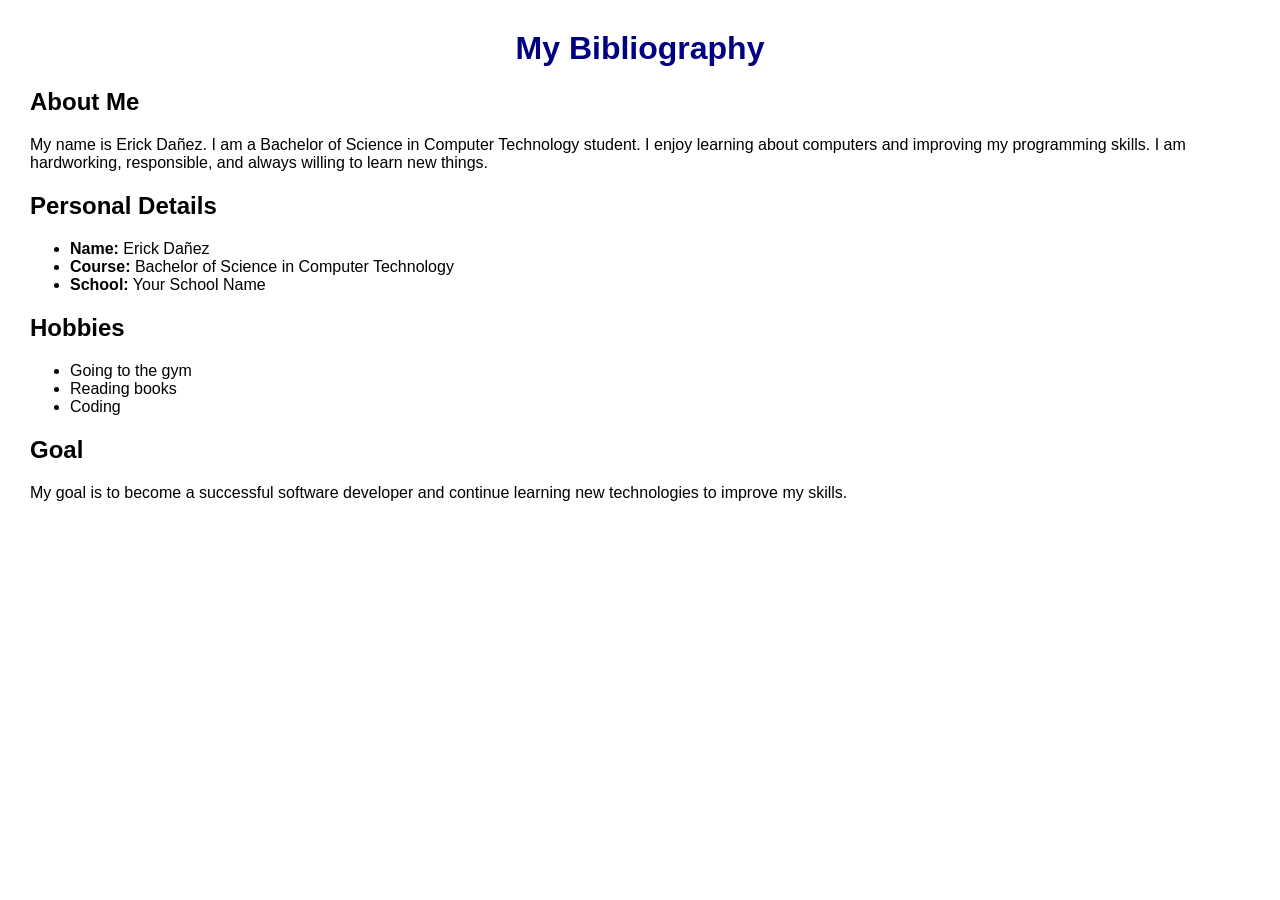
==== INDEX.HTML @ 64d1995c "sample" ====
<!DOCTYPE html>
<html lang="en">
<head>
    <meta charset="UTF-8">
    <meta name="viewport" content="width=device-width, initial-scale=1.0">
    <title>My Bibliography</title>

    <style>
        body {
            font-family: Arial, sans-serif;
            background-color: white;
            margin: 30px;
        }

        h1 {
            text-align: center;
            color: navy;
        }

        h2 {
            color: black;
        }
    </style>
</head>
<body>

    <h1>My Bibliography</h1>

    <h2>About Me</h2>
    <p>
        My name is Erick Dañez. I am a Bachelor of Science in Computer Technology
        student. I enjoy learning about computers and improving my programming
        skills. I am hardworking, responsible, and always willing to learn new things.
    </p>

    <h2>Personal Details</h2>
    <ul>
        <li><strong>Name:</strong> Erick Dañez</li>
        <li><strong>Course:</strong> Bachelor of Science in Computer Technology</li>
        <li><strong>School:</strong> Your School Name</li>
    </ul>

    <h2>Hobbies</h2>
    <ul>
        <li>Going to the gym</li>
        <li>Reading books</li>
        <li>Coding</li>
    </ul>

    <h2>Goal</h2>
    <p>
        My goal is to become a successful software developer and continue learning
        new technologies to improve my skills.
    </p>

</body>
</html>
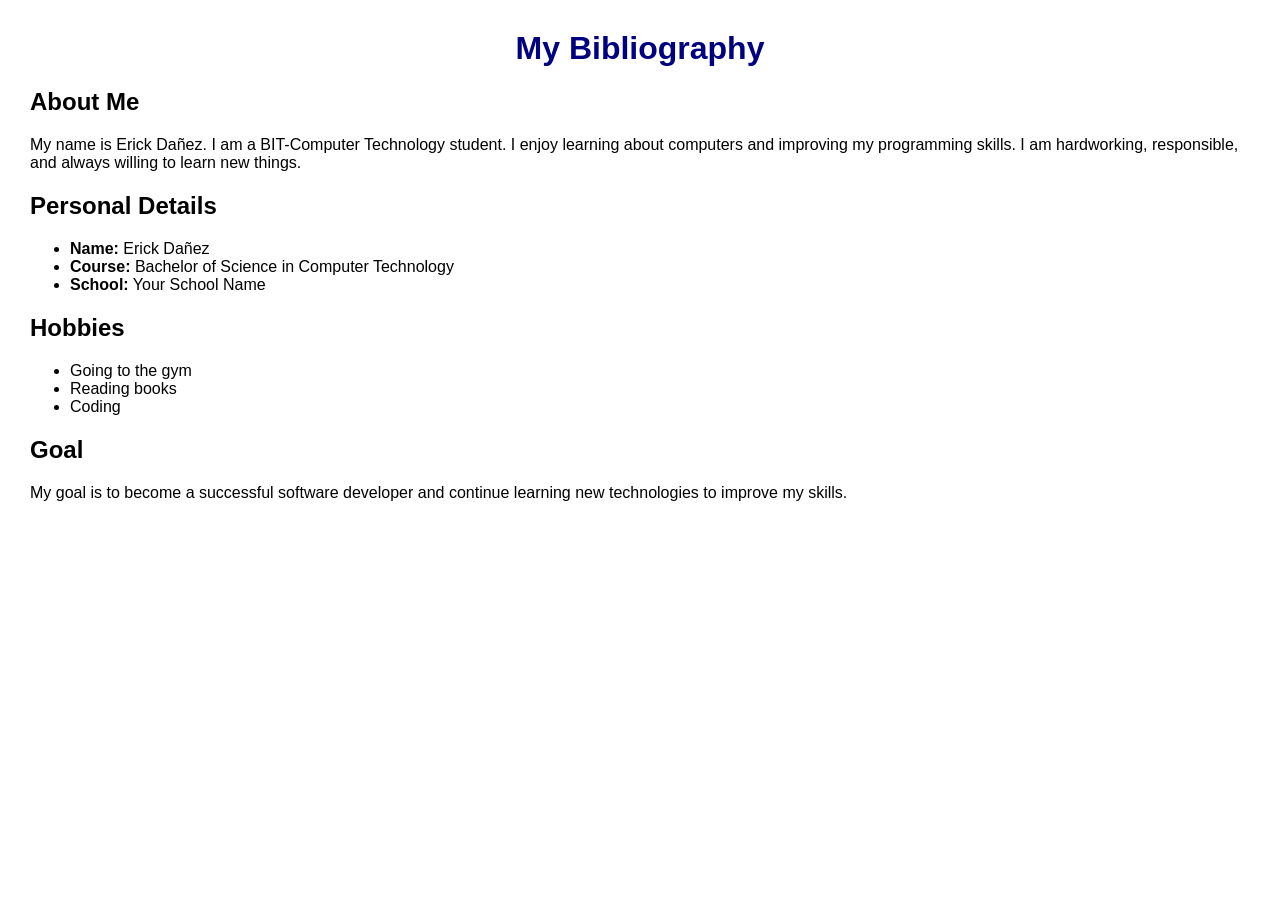
==== commit 1895e756: "hello" ====
--- a/INDEX.HTML
+++ b/INDEX.HTML
@@ -28,7 +28,7 @@
 
     <h2>About Me</h2>
     <p>
-        My name is Erick Dañez. I am a Bachelor of Science in Computer Technology
+        My name is Erick Dañez. I am a BIT-Computer Technology
         student. I enjoy learning about computers and improving my programming
         skills. I am hardworking, responsible, and always willing to learn new things.
     </p>
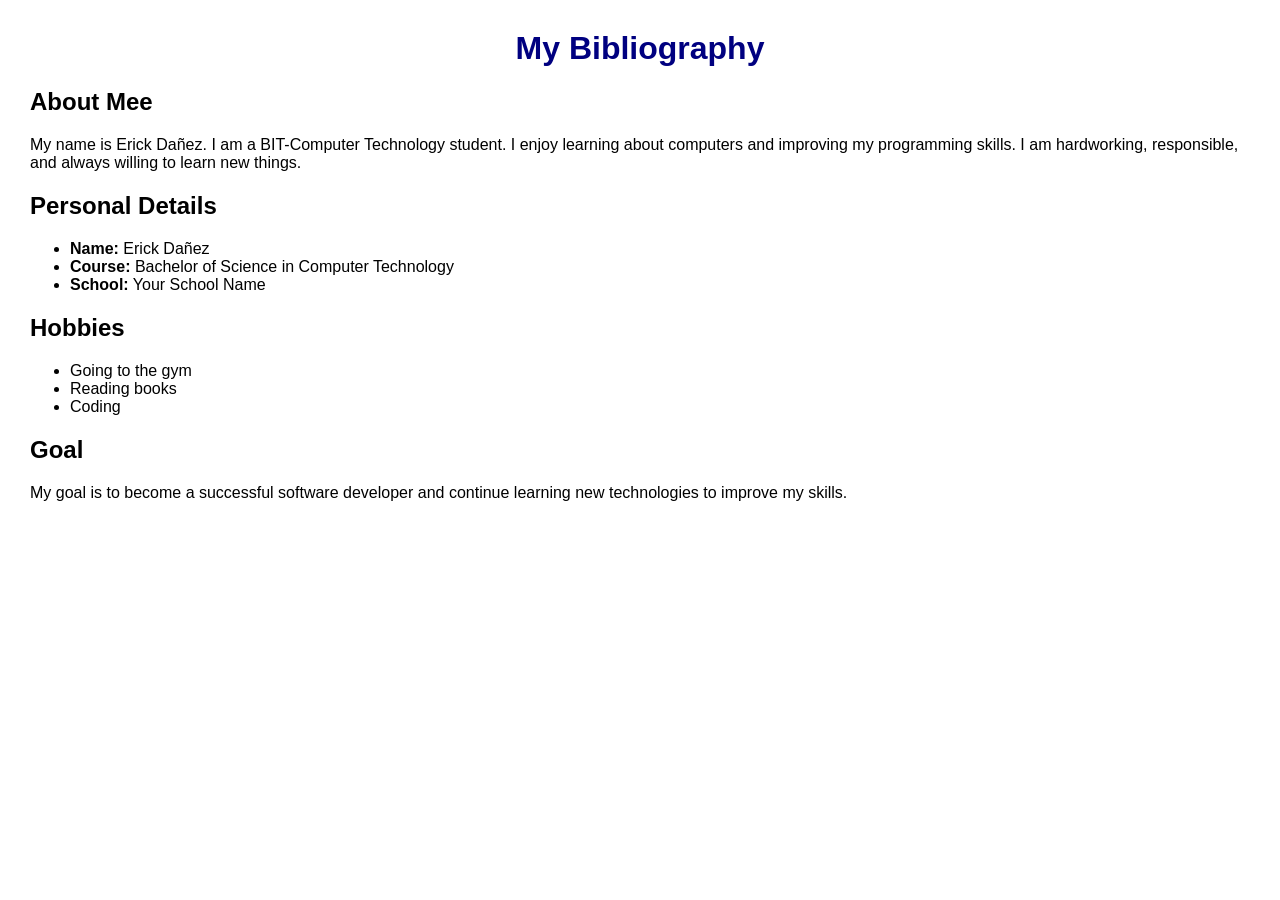
==== commit 5500af96: "Activity 1" ====
--- a/INDEX.HTML
+++ b/INDEX.HTML
@@ -26,7 +26,7 @@
 
     <h1>My Bibliography</h1>
 
-    <h2>About Me</h2>
+    <h2>About Mee</h2>
     <p>
         My name is Erick Dañez. I am a BIT-Computer Technology
         student. I enjoy learning about computers and improving my programming
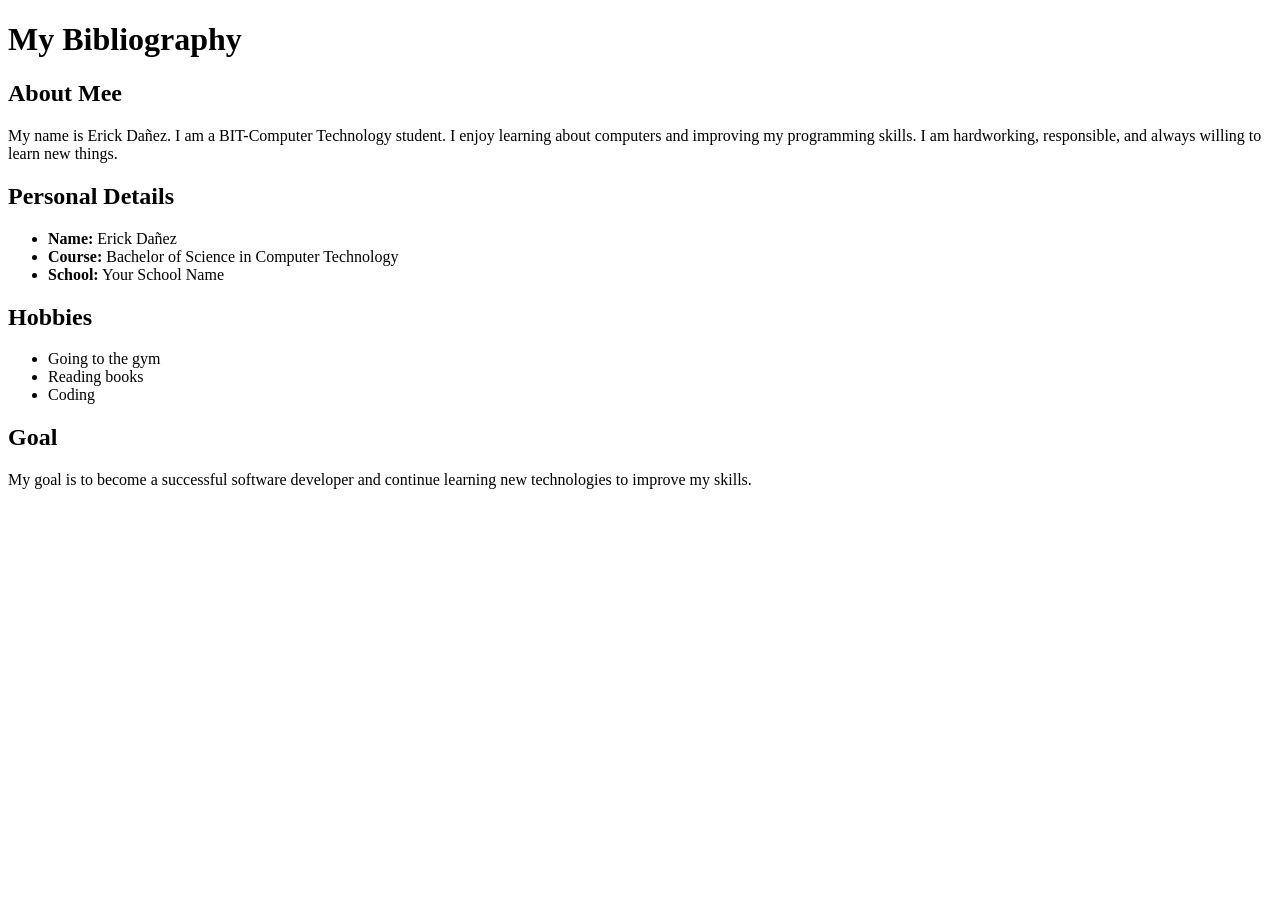
==== commit 2415ccb0: "Activity 1" ====
--- a/INDEX.HTML
+++ b/INDEX.HTML
@@ -5,22 +5,6 @@
     <meta name="viewport" content="width=device-width, initial-scale=1.0">
     <title>My Bibliography</title>
 
-    <style>
-        body {
-            font-family: Arial, sans-serif;
-            background-color: white;
-            margin: 30px;
-        }
-
-        h1 {
-            text-align: center;
-            color: navy;
-        }
-
-        h2 {
-            color: black;
-        }
-    </style>
 </head>
 <body>
 
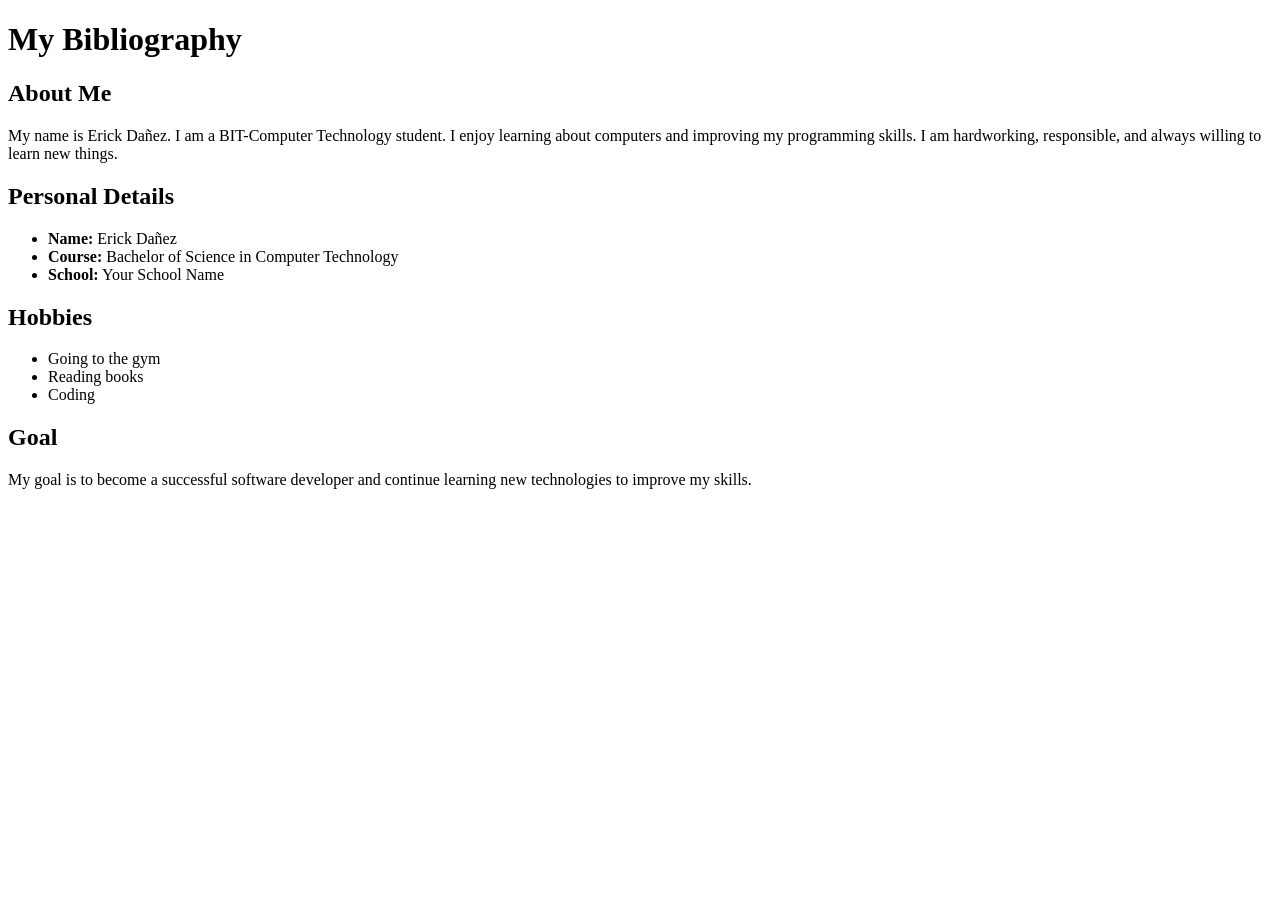
==== commit c80fe838: "Activity 1" ====
--- a/INDEX.HTML
+++ b/INDEX.HTML
@@ -4,17 +4,16 @@
     <meta charset="UTF-8">
     <meta name="viewport" content="width=device-width, initial-scale=1.0">
     <title>My Bibliography</title>
-
 </head>
 <body>
 
     <h1>My Bibliography</h1>
 
-    <h2>About Mee</h2>
+    <h2>About Me</h2>
     <p>
-        My name is Erick Dañez. I am a BIT-Computer Technology
-        student. I enjoy learning about computers and improving my programming
-        skills. I am hardworking, responsible, and always willing to learn new things.
+        My name is Erick Dañez. I am a BIT-Computer Technology student.
+        I enjoy learning about computers and improving my programming skills.
+        I am hardworking, responsible, and always willing to learn new things.
     </p>
 
     <h2>Personal Details</h2>
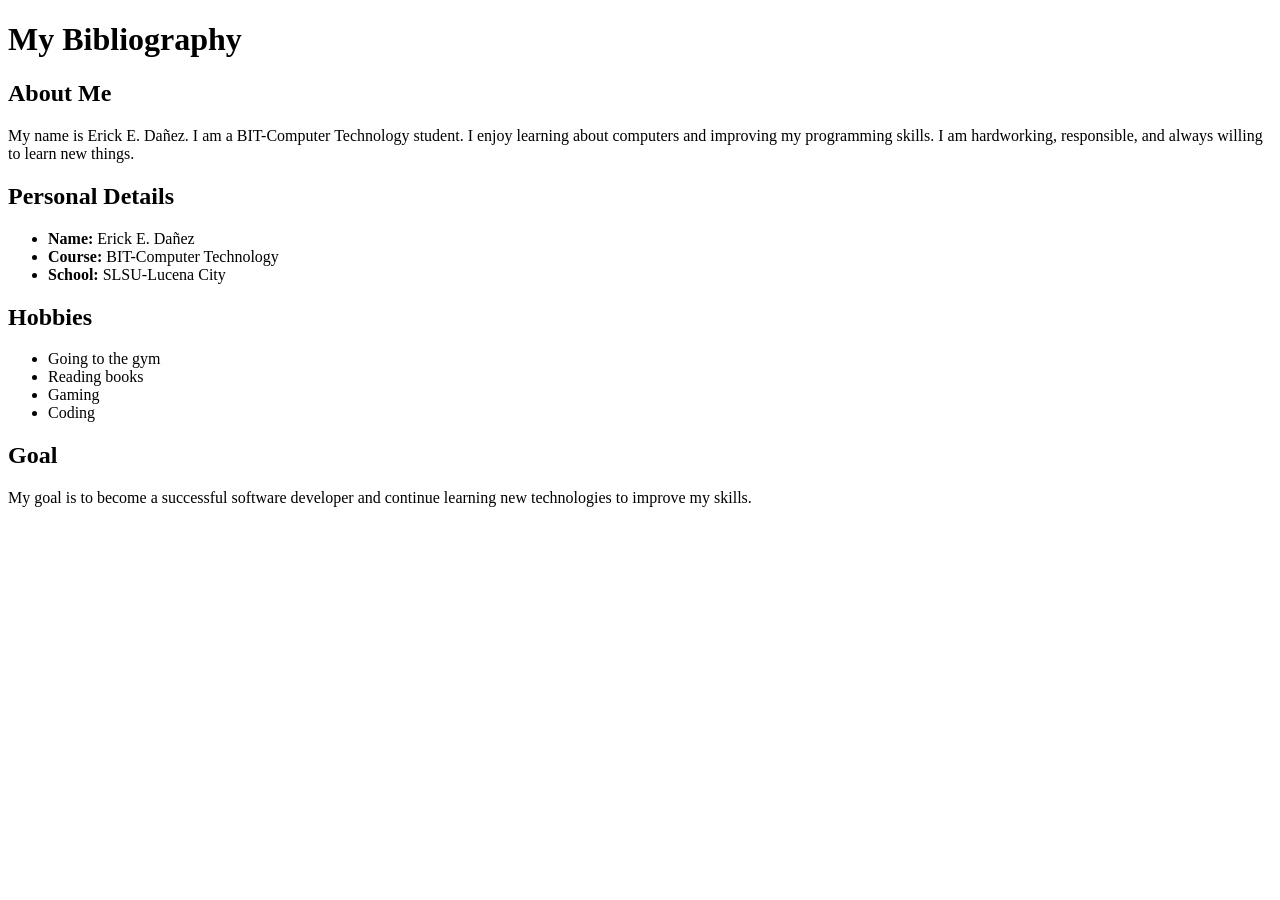
==== commit 90db4924: "Activity 1" ====
--- a/INDEX.HTML
+++ b/INDEX.HTML
@@ -1,8 +1,6 @@
 <!DOCTYPE html>
 <html lang="en">
 <head>
-    <meta charset="UTF-8">
-    <meta name="viewport" content="width=device-width, initial-scale=1.0">
     <title>My Bibliography</title>
 </head>
 <body>
@@ -11,22 +9,23 @@
 
     <h2>About Me</h2>
     <p>
-        My name is Erick Dañez. I am a BIT-Computer Technology student.
+        My name is Erick E. Dañez. I am a BIT-Computer Technology student.
         I enjoy learning about computers and improving my programming skills.
         I am hardworking, responsible, and always willing to learn new things.
     </p>
 
     <h2>Personal Details</h2>
     <ul>
-        <li><strong>Name:</strong> Erick Dañez</li>
-        <li><strong>Course:</strong> Bachelor of Science in Computer Technology</li>
-        <li><strong>School:</strong> Your School Name</li>
+        <li><strong>Name:</strong> Erick E. Dañez</li>
+        <li><strong>Course:</strong> BIT-Computer Technology</li>
+        <li><strong>School:</strong> SLSU-Lucena City</li>
     </ul>
 
     <h2>Hobbies</h2>
     <ul>
         <li>Going to the gym</li>
         <li>Reading books</li>
+        <li>Gaming</li>
         <li>Coding</li>
     </ul>
 
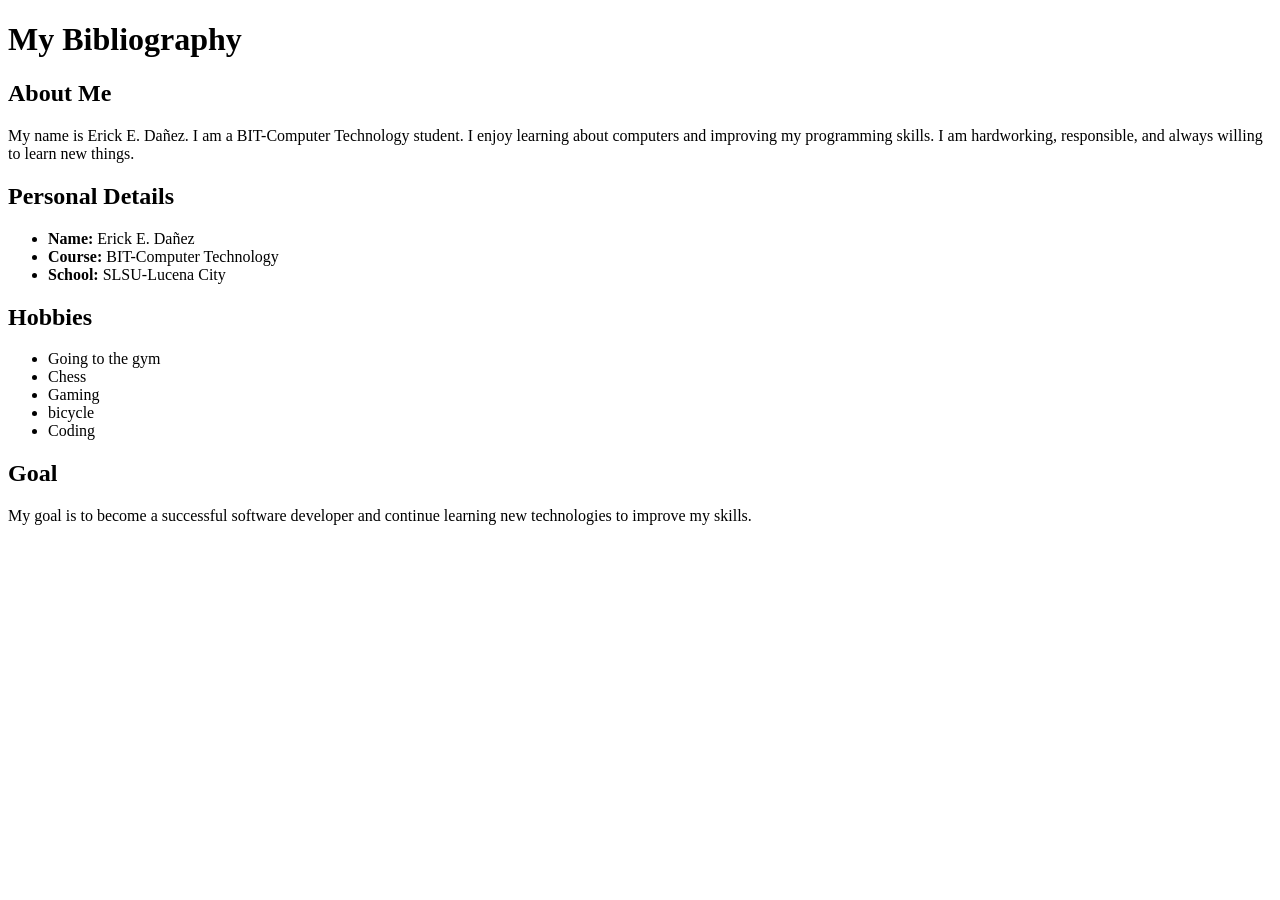
==== commit 953fa4db: "Activity 1" ====
--- a/INDEX.HTML
+++ b/INDEX.HTML
@@ -24,8 +24,9 @@
     <h2>Hobbies</h2>
     <ul>
         <li>Going to the gym</li>
-        <li>Reading books</li>
+        <li>Chess</li>
         <li>Gaming</li>
+        <li>bicycle</li>
         <li>Coding</li>
     </ul>
 
